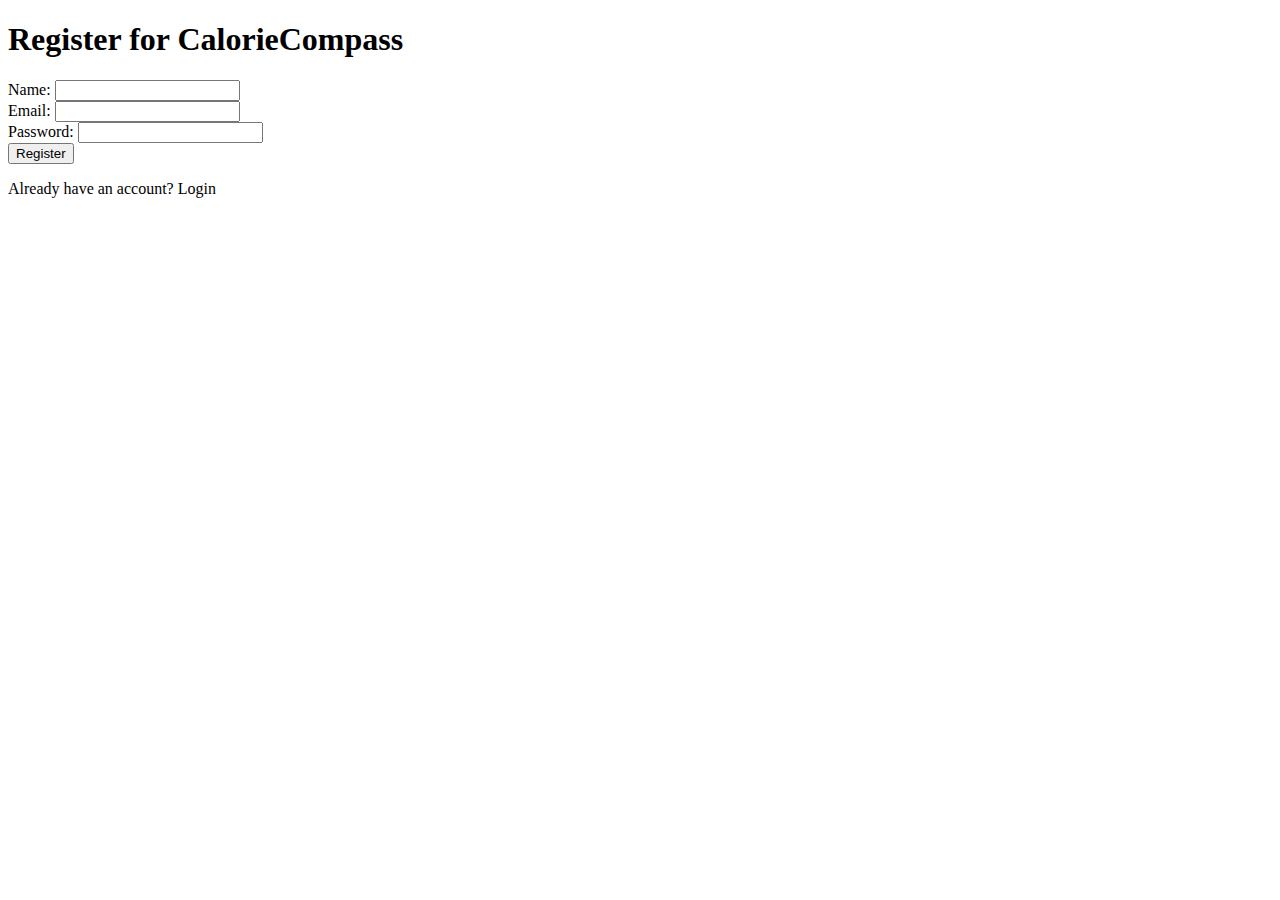
==== CalorieCompassSpring/src/main/resources/templates/register.html @ 83078d20 "auth" ====
<!DOCTYPE html>
<html lang="en" xmlns:th="http://www.thymeleaf.org">
<head>
    <meta charset="UTF-8">
    <meta name="viewport" content="width=device-width, initial-scale=1.0">
    <title>Register - CalorieCompass</title>
    <link rel="stylesheet" th:href="@{/css/style.css}">
</head>
<body>
    <div class="container">
        <h1>Register for CalorieCompass</h1>
        
        <div th:if="${error}" class="error">
            <p th:text="${error}"></p>
        </div>
        
        <form method="POST" th:action="@{/register}">
            <div class="form-group">
                <label for="name">Name:</label>
                <input type="text" id="name" name="name" required>
            </div>
            
            <div class="form-group">
                <label for="email">Email:</label>
                <input type="email" id="email" name="email" required>
            </div>
            
            <div class="form-group">
                <label for="password">Password:</label>
                <input type="password" id="password" name="password" required minlength="6">
            </div>
            
            <div class="form-group">
                <button type="submit">Register</button>
            </div>
        </form>
        
        <p>Already have an account? <a th:href="@{/login}">Login</a></p>
    </div>
</body>
</html>
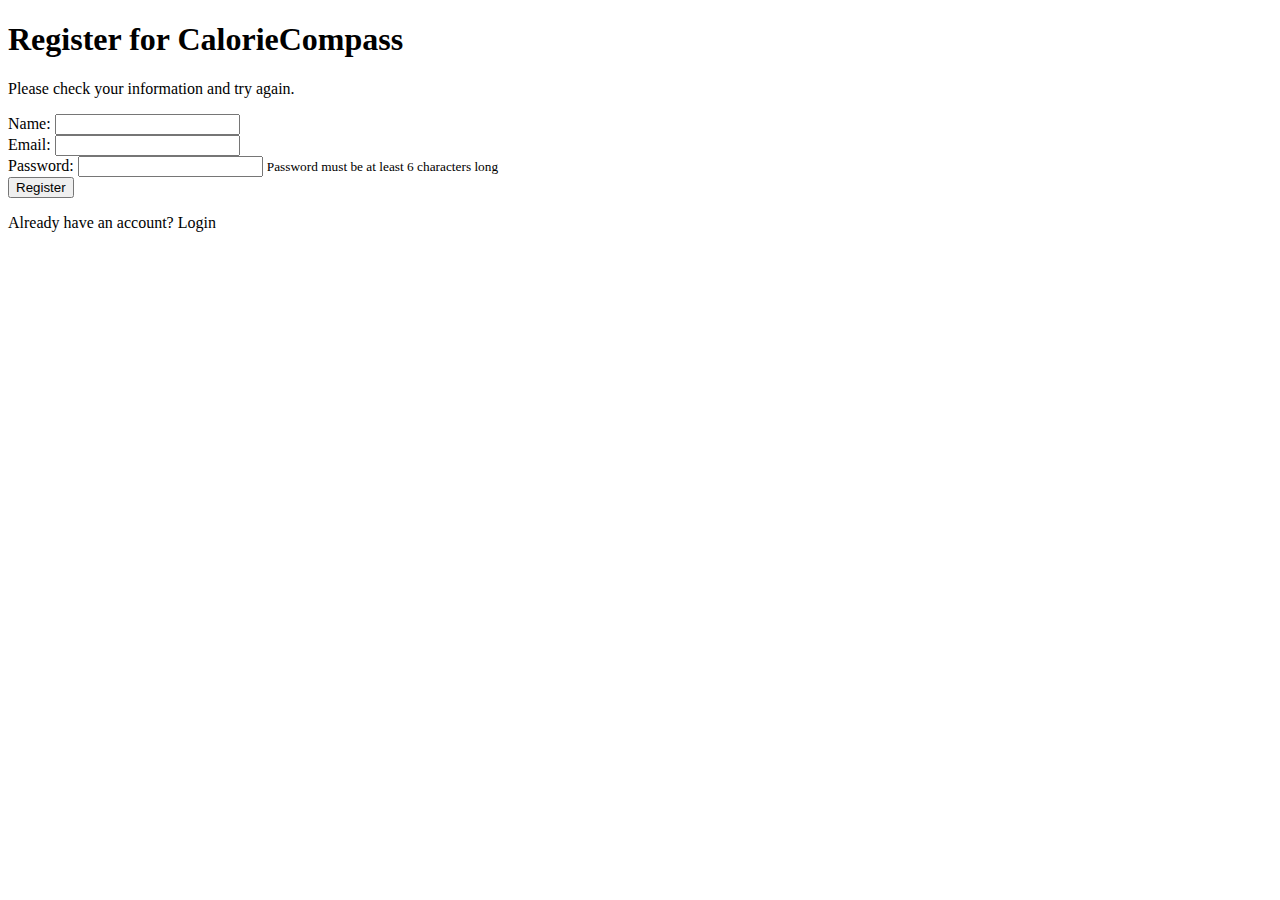
==== commit 0606fd63: "fatsecret api integration" ====
--- a/CalorieCompassSpring/src/main/resources/templates/register.html
+++ b/CalorieCompassSpring/src/main/resources/templates/register.html
@@ -5,16 +5,31 @@
     <meta name="viewport" content="width=device-width, initial-scale=1.0">
     <title>Register - CalorieCompass</title>
     <link rel="stylesheet" th:href="@{/css/style.css}">
+    <script>
+        // Debug script to check form submissions
+        document.addEventListener('DOMContentLoaded', function() {
+            const form = document.getElementById('registrationForm');
+            if (form) {
+                form.addEventListener('submit', function(e) {
+                    console.log('Form submission - Email:', form.email.value);
+                    console.log('Form submission - Name:', form.name.value);
+                    console.log('Form submission - Password length:', form.password.value.length);
+                });
+            }
+        });
+    </script>
 </head>
 <body>
     <div class="container">
         <h1>Register for CalorieCompass</h1>
         
+        <!-- Improved error display with more details -->
         <div th:if="${error}" class="error">
             <p th:text="${error}"></p>
+            <p>Please check your information and try again.</p>
         </div>
         
-        <form method="POST" th:action="@{/register}">
+        <form method="POST" th:action="@{/register}" id="registrationForm">
             <div class="form-group">
                 <label for="name">Name:</label>
                 <input type="text" id="name" name="name" required>
@@ -28,6 +43,7 @@
             <div class="form-group">
                 <label for="password">Password:</label>
                 <input type="password" id="password" name="password" required minlength="6">
+                <small>Password must be at least 6 characters long</small>
             </div>
             
             <div class="form-group">
